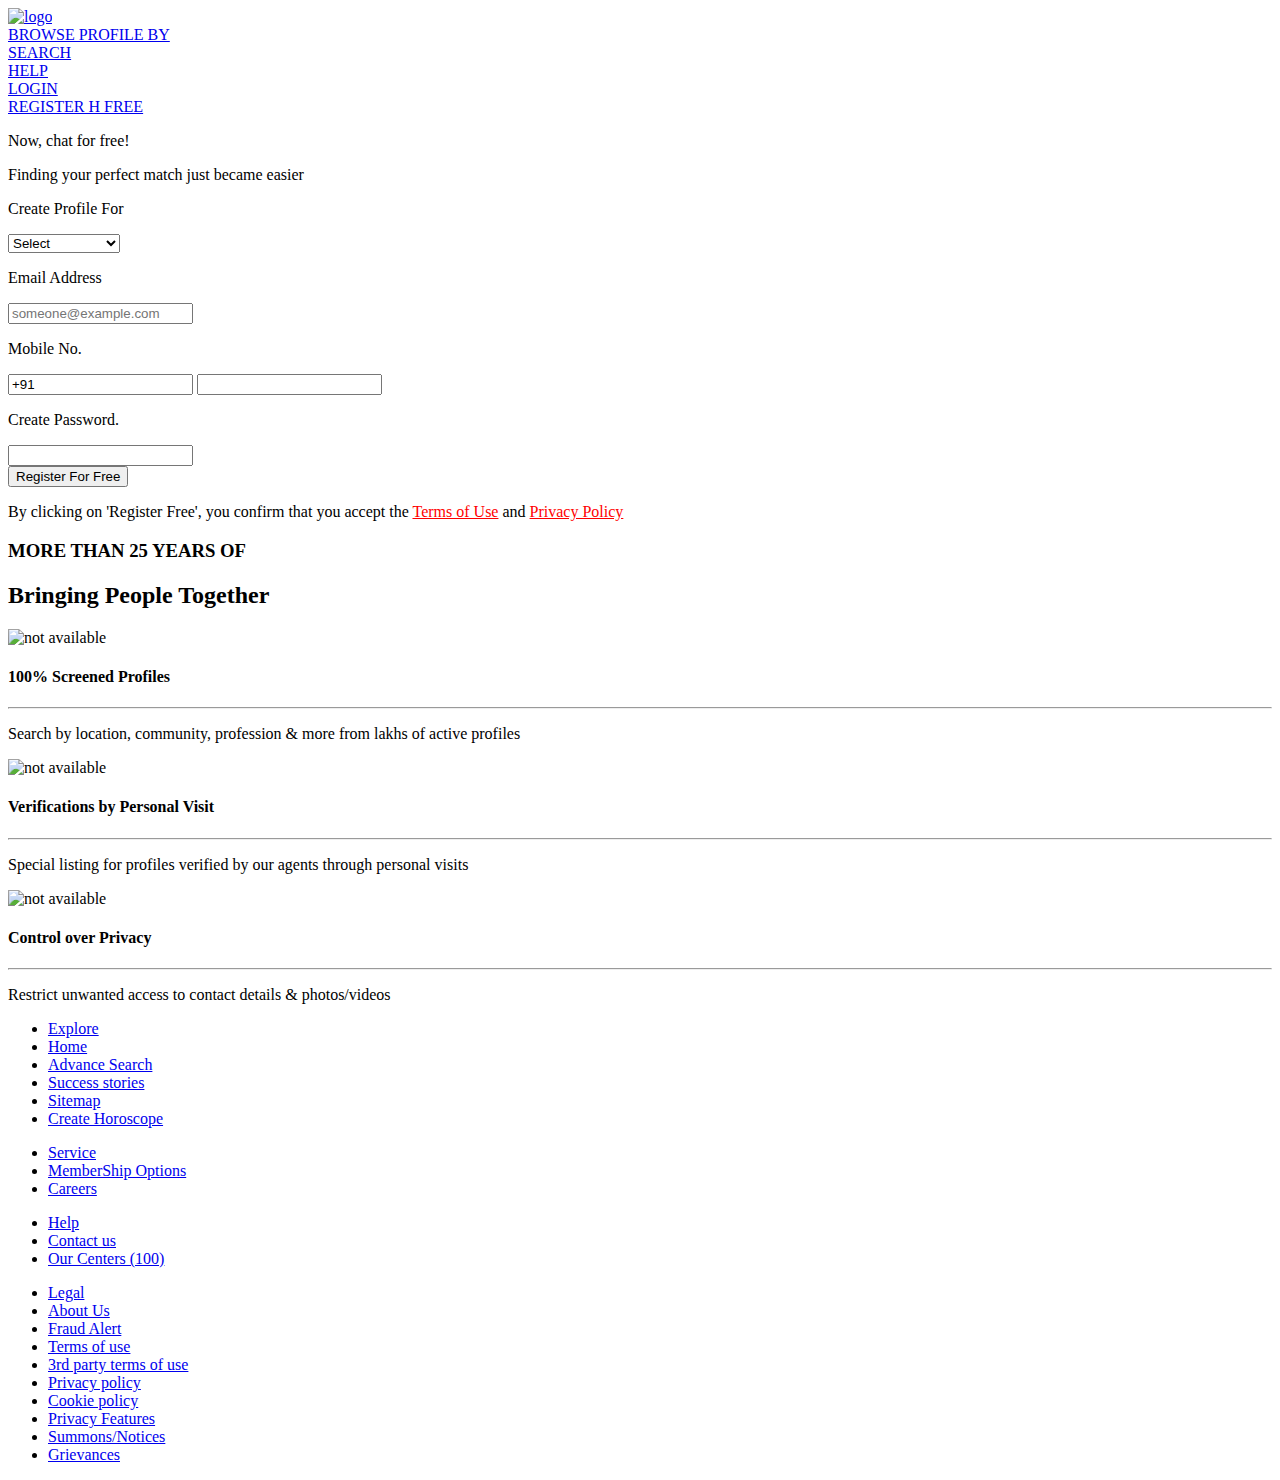
==== MarriageApplication/src/main/webapp/HTML/index.html @ b1314fcb "Matrimonial, index page is completed and now working on login and homepage" ====
<!DOCTYPE html>
<html lang="en">
<head>
	<meta charset="UTF-8">
	<meta name="viewport" content="width=device-width, initial-scale=1.0">
	<title>MatriMony</title>
	<link rel="stylesheet" href="HTML/style.css">
	<link rel="preconnect" href="https://fonts.googleapis.com">
<link rel="preconnect" href="https://fonts.gstatic.com" crossorigin>
<link href="https://fonts.googleapis.com/css2?family=Bree+Serif&family=Poppins:ital,wght@0,100;0,200;0,300;0,400;0,500;0,600;0,700;0,800;0,900;1,100;1,200;1,300;1,400;1,500;1,600;1,700;1,800;1,900&display=swap" rel="stylesheet">
<link href="https://fonts.googleapis.com/css2?family=Cabin+Condensed:wght@400;500;600;700&display=swap" rel="stylesheet">
<link href="https://fonts.googleapis.com/css2?family=Open+Sans:ital,wght@0,300..800;1,300..800&display=swap" rel="stylesheet">
</head>
<body>
	<header class="header-landing">
		<nav>
			<div class="link">
				<div id="logo"><a href="index.html"><img src="HTML/logo/logo.jpeg" alt="logo"></a></div>
			<div id="browse"><a href="#">BROWSE PROFILE BY </a></div>
			<div id="search"><a href="#">SEARCH</a></div>
			<div id = "help"><a href="#">HELP</a></div>
		</div>
			<div class="login">
				<div id = "login"><a href="#">LOGIN</a></div>
				<div id="register"><a href="signUp.html">REGISTER H FREE</a></div>
			</div>
		</nav>
	</header>
	<main>
		<div class="firstContent">
			<div class="left">
				<div class="leftItem">

					<p id="msg" style="text-shadow: rgba(0, 0, 0, .25);">Now, chat for free!</p>
					<p id="slogn">Finding your perfect match just became easier <br></p>
				</div>
			</div>


		<div class="right">
		<form action="/login" method="post">
				<div>
					<label for="profile" >
						<p>Create Profile For</p>
					</label>
				</div>
				<div>
					<select name="profile" id="list">
					<option value="0"> Select</option>
					<option value="Self"> Self</option>
					<option value="Son"> Son</option>
					<option value="Daughter"> Daughter</option>
					<option value="Brother"> Brother</option>
					<option value="Sister"> Sister</option>
					<option value="Relative/Friend">Relative/Friend</option>
				</select>
				</div>
				<div>
					<p>Email Address</p>
				</div>
				<div>
					<input type="email" name="email" placeholder="someone@example.com" class="emailData">
				</div>
				<div>
					<p>Mobile No.</p> 
				</div>
				<div class="mobNumber">
					<input type="text" value="+91" class="mob"> <input type="text" class="number" >
				</div>
				<div><p>Create Password.</p></div>
				<div>
				<input type="password" class="pswd">
				</div>
				<input type="button" value="Register For Free" class="reg_btn">
			</form>
				<div>
					<p>By clicking on <span>'Register Free'</span>, you confirm that you accept the <a href="#" style="color: red;">Terms of Use</a> and <a href="#"style="color: red;">Privacy Policy</a></p>
				</div>

		</div>
	</div>

		<div class="content">
			<div id="content_item">
				<div >
					<h3>MORE THAN 25 YEARS OF</h3>
					<h2>Bringing People <span>Together</span></h2>
				</div>
				<div class="container">
					<div id="people"> <img src="HTML/logo/people.png" alt="not available" height="46" width="46"><h4 id="first" > <span>100%</span> Screened Profiles</h4>
						<hr>
					<p id="second">Search by location, community, profession & more from lakhs of active profiles</p>
					</div>
					<div id="verify"> <img src="HTML/logo/verify.png" alt="not available">
						<h4 id="first">Verifications by Personal Visit</h4>
						<hr>
					<p id="second">Special listing for profiles verified by our agents through personal visits</p></div>
					<div id="privacy"> <img src="HTML/logo/privacy.png" alt="not available">
						<h4 id="first">Control over Privacy</h4>
						<hr>
					<p id="second">Restrict unwanted access to contact details & photos/videos</p></div>
				</div>

			</div>

			

		</div>
	</main>
	<footer>
		<div class="list_first">
			<div id="li01">
				<ul type>
			     	<li> <a href="#">Explore</a></li>
				
					<li> <a href="#">Home</a></li>
				<li><a href="#">Advance Search</a></li>
					<li><a href="#">Success stories</a></li>
					<li><a href="#">Sitemap</a></li>
					<li><a href="#">Create Horoscope</a></li>
				</ul>
			</div>
			<ul>
					<li><a href="#">Service</a></li>
					<li><a href="#">MemberShip Options</a></li>
					<li><a href="#">Careers</a></li>			
			</ul>
			
			<ul>
					<li><a href="#">Help</a></li>
					<li><a href="#">Contact us</a></li>
					<li><a href="#">Our Centers (100)</a></li>			
			</ul>
			
			<ul>
					<li><a href="#">Legal</a></li>
					<li><a href="#">About Us</a></li>
					<li><a href="#">Fraud Alert</a></li>			
					<li><a href="#">Terms of use</a></li>			
					<li><a href="#">3rd party terms of use</a></li>			
					<li><a href="#">Privacy policy</a></li>			
					<li><a href="#">Cookie policy</a></li>			
					<li><a href="#">Privacy Features</a></li>			
					<li><a href="#">Summons/Notices</a></li>			
					<li><a href="#">Grievances</a></li>			
			</ul>
			
		</div>
		
	</footer>
	
</body>
</html>
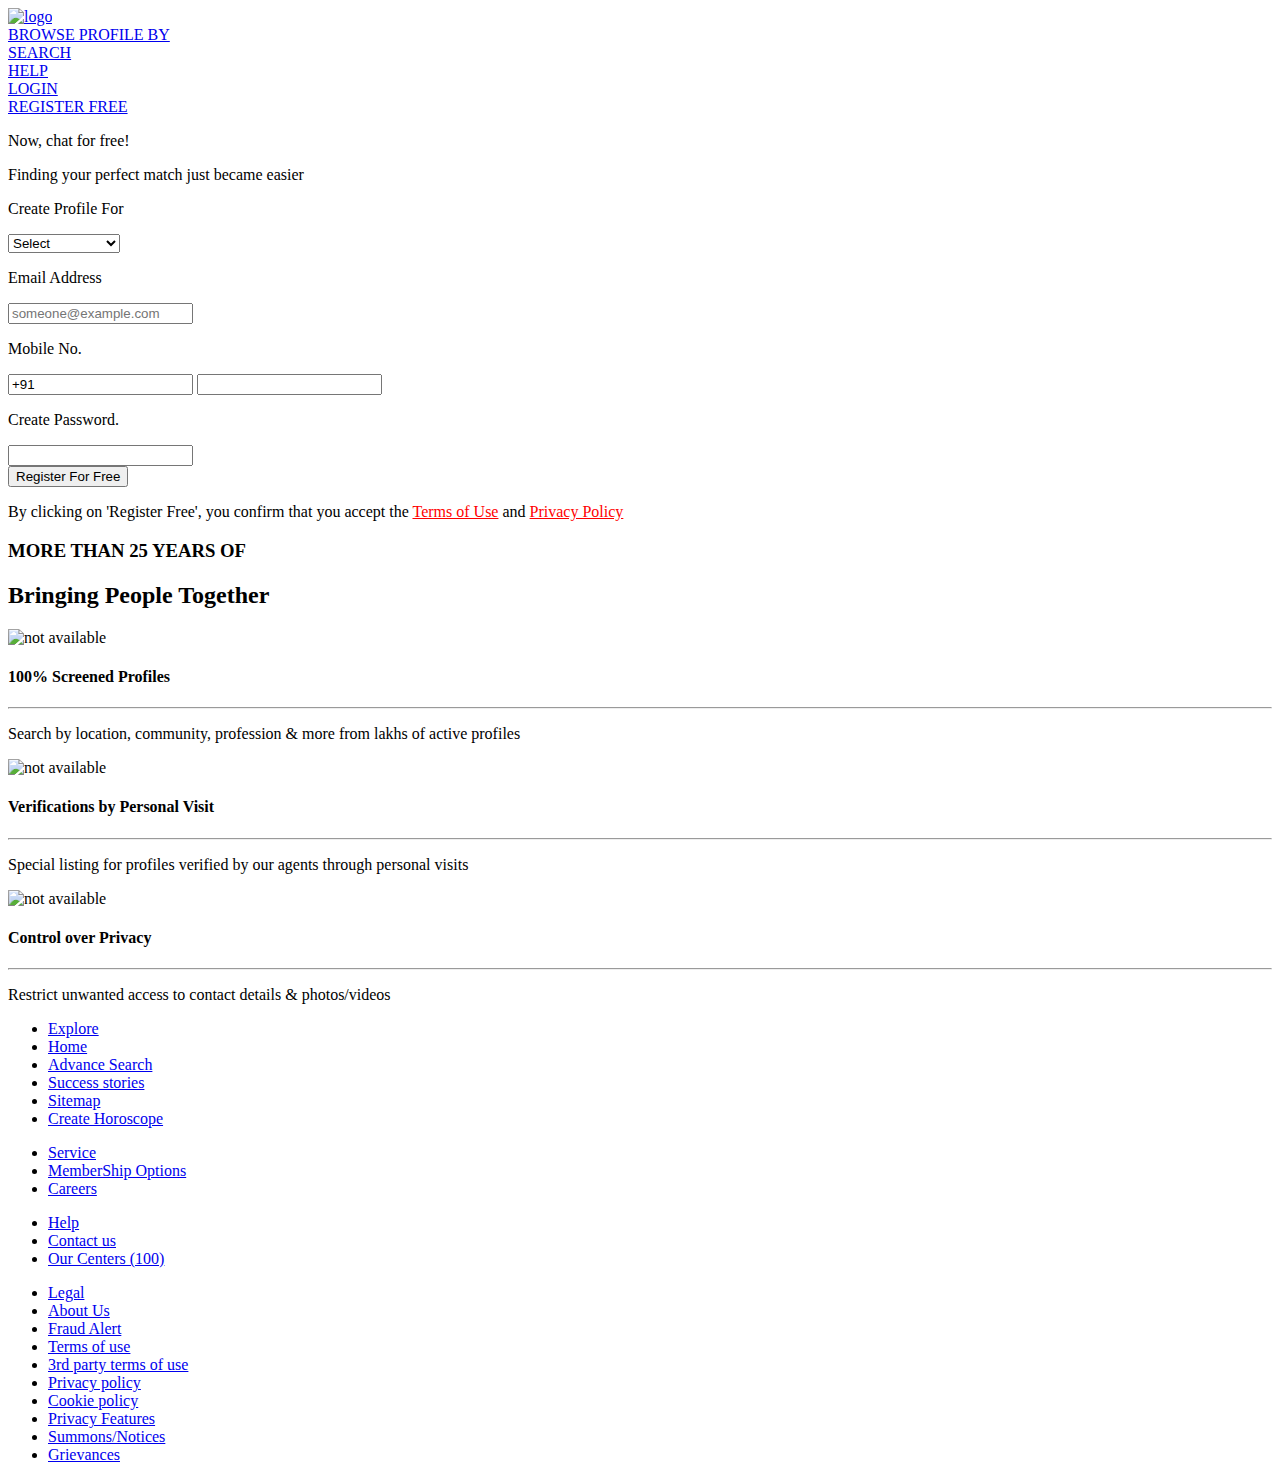
==== commit b371c124: "some update" ====
--- a/MarriageApplication/src/main/webapp/HTML/index.html
+++ b/MarriageApplication/src/main/webapp/HTML/index.html
@@ -22,7 +22,7 @@
 		</div>
 			<div class="login">
 				<div id = "login"><a href="#">LOGIN</a></div>
-				<div id="register"><a href="signUp.html">REGISTER H FREE</a></div>
+				<div id="register"><a href="signUp.html">REGISTER  FREE</a></div>
 			</div>
 		</nav>
 	</header>
